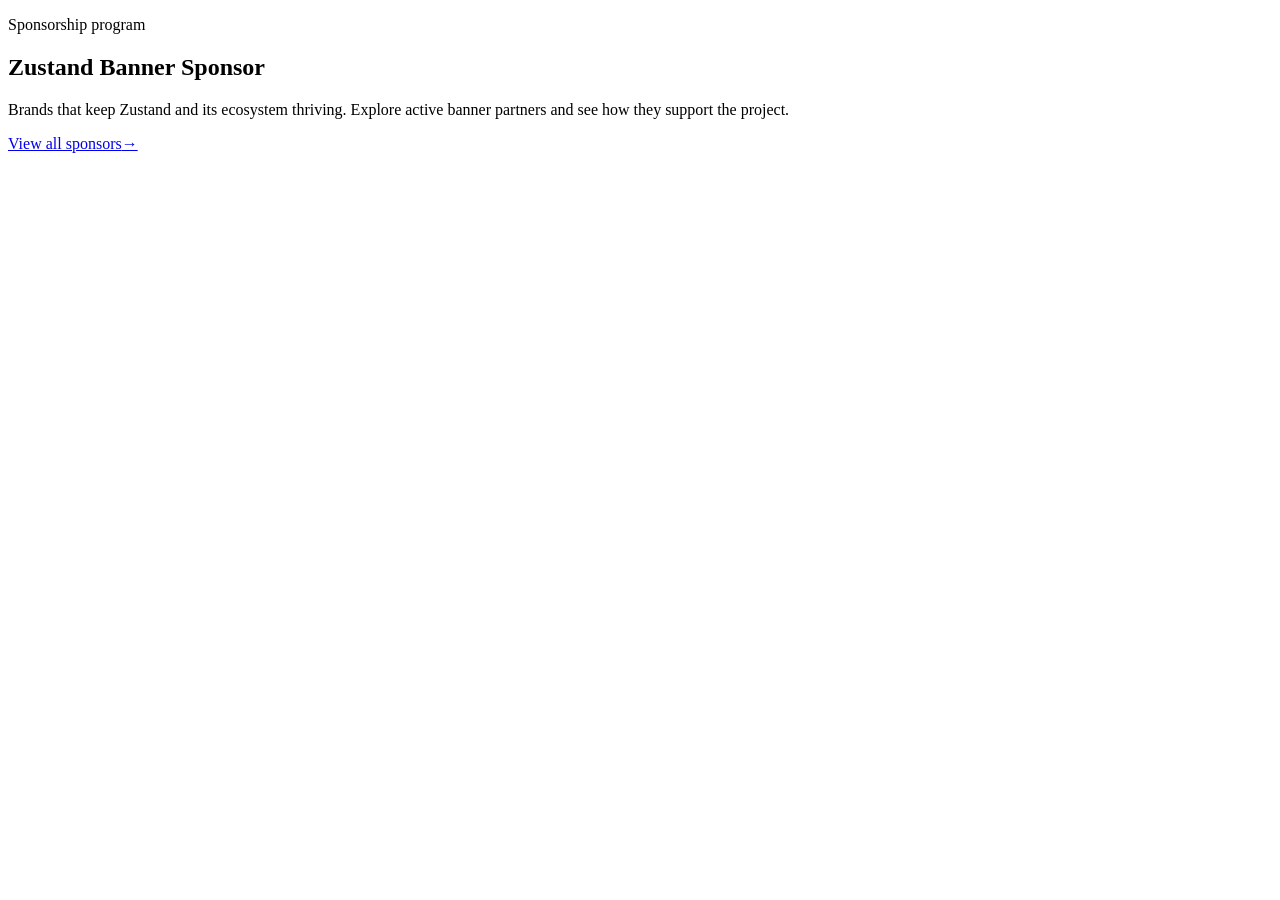
==== index.html @ 01b8ae3c "deploy: dai-shi/zustand-banner-sponsor-src@34c8b7e46b8780538e61546810bc37984a7c7473" ====
<!DOCTYPE html><html><head><meta charSet="utf-8"/><meta name="viewport" content="width=device-width, initial-scale=1"/><link rel="stylesheet" href="/zustand-banner-sponsor/assets/_layout-D6yDmQ51.css" data-rsc-css-href="/zustand-banner-sponsor/assets/_layout-D6yDmQ51.css" data-precedence="vite-rsc/importer-resources"/><link rel="stylesheet" href="https://fonts.googleapis.com/css2?family=Nunito:ital,wght@0,400;0,700;1,400;1,700&amp;display=swap" data-precedence="font"/><link rel="modulepreload" href="/zustand-banner-sponsor/assets/client-F_ObNibl.js" crossorigin=""/><link rel="modulepreload" href="/zustand-banner-sponsor/assets/index-ClcxDNoL.js" crossorigin=""/><link rel="preload" href="/zustand-banner-sponsor/assets/_layout-D6yDmQ51.css" as="stylesheet"/><link rel="preload" href="https://fonts.googleapis.com/css2?family=Nunito:ital,wght@0,400;0,700;1,400;1,700&amp;display=swap" as="stylesheet"/><meta name="generator" content="Waku"/><meta name="httpstatus" content="200"/><link rel="preconnect" href="https://fonts.googleapis.com"/><link rel="preconnect" href="https://fonts.gstatic.com" crossorigin=""/><title>Zustand Banner Sponsor</title></head><body><div class="font-[&#x27;Nunito&#x27;]"><main class="m-6 flex items-center *:min-h-64 *:min-w-64 lg:m-0 lg:min-h-svh lg:justify-center"><div class="space-y-8"><section class="overflow-hidden rounded-3xl bg-gradient-to-r from-slate-900 via-slate-800 to-slate-900 text-white shadow-xl"><div class="relative isolate p-8 sm:p-10"><div aria-hidden="true" class="pointer-events-none absolute inset-y-0 right-10 w-48 rounded-full bg-white/10 blur-3xl -z-10"></div><p class="text-sm font-semibold uppercase tracking-[0.25em] text-slate-200">Sponsorship program</p><h1 class="mt-4 text-4xl font-black tracking-tight sm:text-5xl">Zustand Banner Sponsor</h1><p class="mt-3 max-w-3xl text-lg text-slate-200">Brands that keep Zustand and its ecosystem thriving. Explore active banner partners and see how they support the project.</p><div class="mt-6 flex flex-wrap gap-3"><a class="inline-flex items-center gap-2 rounded-full bg-white px-4 py-2 text-sm font-semibold text-slate-900 shadow-md shadow-slate-900/20 transition hover:-translate-y-0.5 hover:shadow-lg" href="/zustand-banner-sponsor/sponsors">View all sponsors<span aria-hidden="true">→</span></a></div></div></section></div></main></div><script id="_R_">
    globalThis.__WAKU_HYDRATE__ = true;
    globalThis.__WAKU_PREFETCHED__ = {
      "R/_root": Promise.resolve(new Response(new ReadableStream({start(c) {const d = (self.__FLIGHT_DATA ||= []);const t = new TextEncoder();const f = (s) => c.enqueue(typeof s === 'string' ? t.encode(s) : s);d.forEach(f);d.length = 0;d.push = f;if (document.readyState === 'loading') {document.addEventListener('DOMContentLoaded', () => c.close());} else {c.close();}}})))
    };
  import("/zustand-banner-sponsor/assets/index-ClcxDNoL.js")</script><script>(self.__FLIGHT_DATA||=[]).push("1:I[\"6d786e16fc6b\",[],\"ErrorBoundary\",1]\n2:I[\"3fb973e28314\",[],\"Children\",1]\n3:I[\"3fb973e28314\",[],\"Slot\",1]\n4:I[\"6d786e16fc6b\",[],\"Link\",1]\n:HL[\"/zustand-banner-sponsor/assets/_layout-D6yDmQ51.css\",\"stylesheet\"]\n:HL[\"https://fonts.googleapis.com/css2?family=Nunito:ital,wght@0,400;0,700;1,400;1,700&display=swap\",\"stylesheet\"]\n")</script><script>(self.__FLIGHT_DATA||=[]).push("0:{\"root\":[\"$\",\"$L1\",null,{\"children\":[\"$\",\"html\",null,{\"children\":[[\"$\",\"head\",null,{}],[\"$\",\"body\",null,{\"children\":[\"$\",\"$L2\",null,{}]}]]}]}],\"layout:/\":[[[\"$\",\"link\",\"css:/zustand-banner-sponsor/assets/_layout-D6yDmQ51.css\",{\"rel\":\"stylesheet\",\"precedence\":\"vite-rsc/importer-resources\",\"href\":\"/zustand-banner-sponsor/assets/_layout-D6yDmQ51.css\",\"data-rsc-css-href\":\"/zustand-banner-sponsor/assets/_layout-D6yDmQ51.css\"}],\"$undefined\"],[\"$\",\"div\",null,{\"className\":\"font-['Nunito']\",\"children\":[[\"$\",\"link\",null,{\"rel\":\"preconnect\",\"href\":\"https://fonts.googleapis.com\"}],[\"$\",\"link\",null,{\"rel\":\"preconnect\",\"href\":\"https://fonts.gstatic.com\",\"crossOrigin\":\"\"}],[\"$\",\"link\",null,{\"rel\":\"stylesheet\",\"href\":\"https://fonts.googleapis.com/css2?family=Nunito:ital,wght@0,400;0,700;1,400;1,700&display=swap\",\"precedence\":\"font\"}],[\"$\",\"main\",null,{\"className\":\"m-6 flex items-center *:min-h-64 *:min-w-64 lg:m-0 lg:min-h-svh lg:justify-center\",\"children\":[\"$\",\"$L2\",null,{}]}]]}]],\"route:/\":[\"$\",\"$L3\",null,{\"id\":\"layout:/\",\"children\":[\"$\",\"$L3\",null,{\"id\":\"page:/\"}]}],\"page:/\":[\"$\",\"div\",null,{\"className\":\"space-y-8\",\"children\":[[\"$\",\"title\",null,{\"children\":\"Zustand Banner Sponsor\"}],[\"$\",\"section\",null,{\"className\":\"overflow-hidden rounded-3xl bg-gradient-to-r from-slate-900 via-slate-800 to-slate-900 text-white shadow-xl\",\"children\":[\"$\",\"div\",null,{\"className\":\"relative isolate p-8 sm:p-10\",\"children\":[[\"$\",\"div\",null,{\"aria-hidden\":\"true\",\"className\":\"pointer-events-none absolute inset-y-0 right-10 w-48 rounded-full bg-white/10 blur-3xl -z-10\"}],[\"$\",\"p\",null,{\"className\":\"text-sm font-semibold uppercase tracking-[0.25em] text-slate-200\",\"children\":\"Sponsorship program\"}],[\"$\",\"h1\",null,{\"className\":\"mt-4 text-4xl font-black tracking-tight sm:text-5xl\",\"children\":\"Zustand Banner Sponsor\"}],[\"$\",\"p\",null,{\"className\":\"mt-3 max-w-3xl text-lg text-slate-200\",\"children\":\"Brands that keep Zustand and its ecosystem thriving. Explore active banner partners and see how they support the project.\"}],[\"$\",\"div\",null,{\"className\":\"mt-6 flex flex-wrap gap-3\",\"children\":[\"$\",\"$L4\",null,{\"to\":\"/sponsors\",\"className\":\"inline-flex items-center gap-2 rounded-full bg-white px-4 py-2 text-sm font-semibold text-slate-900 shadow-md shadow-slate-900/20 transition hover:-translate-y-0.5 hover:shadow-lg\",\"children\":[\"View all sponsors\",[\"$\",\"span\",null,{\"aria-hidden\":\"true\",\"children\":\"→\"}]]}]}]]}]}]]}],\"ROUTE\":[\"/\",\"\"],\"IS_STATIC\":true}\n")</script></body></html>
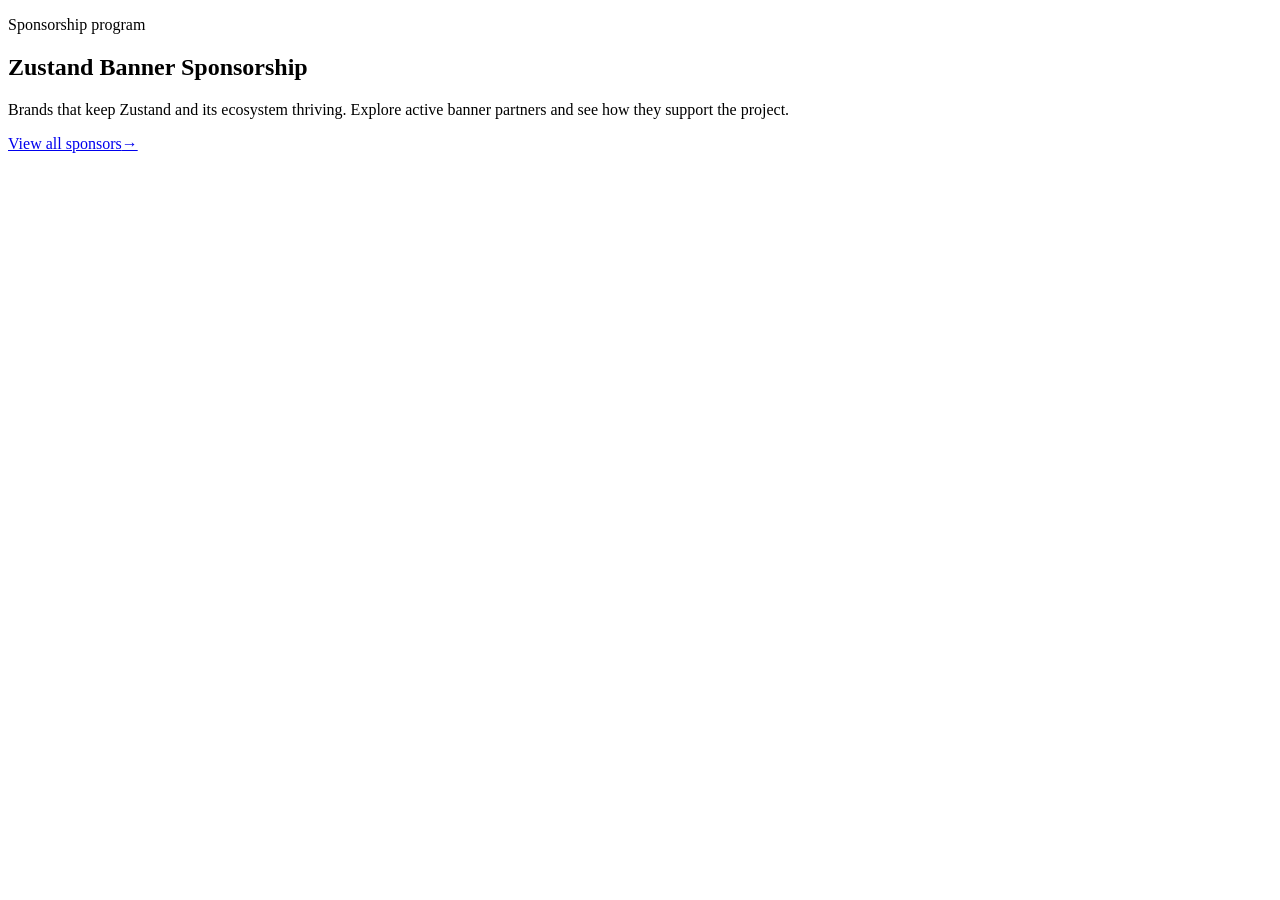
==== commit b49de67e: "deploy: dai-shi/zustand-banner-sponsorship-src@0646f0c35f9b880faa8c17bac803fde6d9abb413" ====
--- a/index.html
+++ b/index.html
@@ -1,6 +1,6 @@
-<!DOCTYPE html><html><head><meta charSet="utf-8"/><meta name="viewport" content="width=device-width, initial-scale=1"/><link rel="stylesheet" href="/zustand-banner-sponsor/assets/_layout-D6yDmQ51.css" data-rsc-css-href="/zustand-banner-sponsor/assets/_layout-D6yDmQ51.css" data-precedence="vite-rsc/importer-resources"/><link rel="stylesheet" href="https://fonts.googleapis.com/css2?family=Nunito:ital,wght@0,400;0,700;1,400;1,700&amp;display=swap" data-precedence="font"/><link rel="modulepreload" href="/zustand-banner-sponsor/assets/client-F_ObNibl.js" crossorigin=""/><link rel="modulepreload" href="/zustand-banner-sponsor/assets/index-ClcxDNoL.js" crossorigin=""/><link rel="preload" href="/zustand-banner-sponsor/assets/_layout-D6yDmQ51.css" as="stylesheet"/><link rel="preload" href="https://fonts.googleapis.com/css2?family=Nunito:ital,wght@0,400;0,700;1,400;1,700&amp;display=swap" as="stylesheet"/><meta name="generator" content="Waku"/><meta name="httpstatus" content="200"/><link rel="preconnect" href="https://fonts.googleapis.com"/><link rel="preconnect" href="https://fonts.gstatic.com" crossorigin=""/><title>Zustand Banner Sponsor</title></head><body><div class="font-[&#x27;Nunito&#x27;]"><main class="m-6 flex items-center *:min-h-64 *:min-w-64 lg:m-0 lg:min-h-svh lg:justify-center"><div class="space-y-8"><section class="overflow-hidden rounded-3xl bg-gradient-to-r from-slate-900 via-slate-800 to-slate-900 text-white shadow-xl"><div class="relative isolate p-8 sm:p-10"><div aria-hidden="true" class="pointer-events-none absolute inset-y-0 right-10 w-48 rounded-full bg-white/10 blur-3xl -z-10"></div><p class="text-sm font-semibold uppercase tracking-[0.25em] text-slate-200">Sponsorship program</p><h1 class="mt-4 text-4xl font-black tracking-tight sm:text-5xl">Zustand Banner Sponsor</h1><p class="mt-3 max-w-3xl text-lg text-slate-200">Brands that keep Zustand and its ecosystem thriving. Explore active banner partners and see how they support the project.</p><div class="mt-6 flex flex-wrap gap-3"><a class="inline-flex items-center gap-2 rounded-full bg-white px-4 py-2 text-sm font-semibold text-slate-900 shadow-md shadow-slate-900/20 transition hover:-translate-y-0.5 hover:shadow-lg" href="/zustand-banner-sponsor/sponsors">View all sponsors<span aria-hidden="true">→</span></a></div></div></section></div></main></div><script id="_R_">
+<!DOCTYPE html><html><head><meta charSet="utf-8"/><meta name="viewport" content="width=device-width, initial-scale=1"/><link rel="stylesheet" href="/zustand-banner-sponsor/assets/_layout-D6yDmQ51.css" data-rsc-css-href="/zustand-banner-sponsor/assets/_layout-D6yDmQ51.css" data-precedence="vite-rsc/importer-resources"/><link rel="stylesheet" href="https://fonts.googleapis.com/css2?family=Nunito:ital,wght@0,400;0,700;1,400;1,700&amp;display=swap" data-precedence="font"/><link rel="modulepreload" href="/zustand-banner-sponsor/assets/client-F_ObNibl.js" crossorigin=""/><link rel="modulepreload" href="/zustand-banner-sponsor/assets/index-ClcxDNoL.js" crossorigin=""/><link rel="preload" href="/zustand-banner-sponsor/assets/_layout-D6yDmQ51.css" as="stylesheet"/><link rel="preload" href="https://fonts.googleapis.com/css2?family=Nunito:ital,wght@0,400;0,700;1,400;1,700&amp;display=swap" as="stylesheet"/><meta name="generator" content="Waku"/><meta name="httpstatus" content="200"/><link rel="preconnect" href="https://fonts.googleapis.com"/><link rel="preconnect" href="https://fonts.gstatic.com" crossorigin=""/><title>Zustand Banner Sponsorship</title></head><body><div class="font-[&#x27;Nunito&#x27;]"><main class="m-6 flex items-center *:min-h-64 *:min-w-64 lg:m-0 lg:min-h-svh lg:justify-center"><div class="space-y-8"><section class="overflow-hidden rounded-3xl bg-gradient-to-r from-slate-900 via-slate-800 to-slate-900 text-white shadow-xl"><div class="relative isolate p-8 sm:p-10"><div aria-hidden="true" class="pointer-events-none absolute inset-y-0 right-10 w-48 rounded-full bg-white/10 blur-3xl -z-10"></div><p class="text-sm font-semibold uppercase tracking-[0.25em] text-slate-200">Sponsorship program</p><h1 class="mt-4 text-4xl font-black tracking-tight sm:text-5xl">Zustand Banner Sponsorship</h1><p class="mt-3 max-w-3xl text-lg text-slate-200">Brands that keep Zustand and its ecosystem thriving. Explore active banner partners and see how they support the project.</p><div class="mt-6 flex flex-wrap gap-3"><a class="inline-flex items-center gap-2 rounded-full bg-white px-4 py-2 text-sm font-semibold text-slate-900 shadow-md shadow-slate-900/20 transition hover:-translate-y-0.5 hover:shadow-lg" href="/zustand-banner-sponsor/sponsors">View all sponsors<span aria-hidden="true">→</span></a></div></div></section></div></main></div><script id="_R_">
     globalThis.__WAKU_HYDRATE__ = true;
     globalThis.__WAKU_PREFETCHED__ = {
       "R/_root": Promise.resolve(new Response(new ReadableStream({start(c) {const d = (self.__FLIGHT_DATA ||= []);const t = new TextEncoder();const f = (s) => c.enqueue(typeof s === 'string' ? t.encode(s) : s);d.forEach(f);d.length = 0;d.push = f;if (document.readyState === 'loading') {document.addEventListener('DOMContentLoaded', () => c.close());} else {c.close();}}})))
     };
-  import("/zustand-banner-sponsor/assets/index-ClcxDNoL.js")</script><script>(self.__FLIGHT_DATA||=[]).push("1:I[\"6d786e16fc6b\",[],\"ErrorBoundary\",1]\n2:I[\"3fb973e28314\",[],\"Children\",1]\n3:I[\"3fb973e28314\",[],\"Slot\",1]\n4:I[\"6d786e16fc6b\",[],\"Link\",1]\n:HL[\"/zustand-banner-sponsor/assets/_layout-D6yDmQ51.css\",\"stylesheet\"]\n:HL[\"https://fonts.googleapis.com/css2?family=Nunito:ital,wght@0,400;0,700;1,400;1,700&display=swap\",\"stylesheet\"]\n")</script><script>(self.__FLIGHT_DATA||=[]).push("0:{\"root\":[\"$\",\"$L1\",null,{\"children\":[\"$\",\"html\",null,{\"children\":[[\"$\",\"head\",null,{}],[\"$\",\"body\",null,{\"children\":[\"$\",\"$L2\",null,{}]}]]}]}],\"layout:/\":[[[\"$\",\"link\",\"css:/zustand-banner-sponsor/assets/_layout-D6yDmQ51.css\",{\"rel\":\"stylesheet\",\"precedence\":\"vite-rsc/importer-resources\",\"href\":\"/zustand-banner-sponsor/assets/_layout-D6yDmQ51.css\",\"data-rsc-css-href\":\"/zustand-banner-sponsor/assets/_layout-D6yDmQ51.css\"}],\"$undefined\"],[\"$\",\"div\",null,{\"className\":\"font-['Nunito']\",\"children\":[[\"$\",\"link\",null,{\"rel\":\"preconnect\",\"href\":\"https://fonts.googleapis.com\"}],[\"$\",\"link\",null,{\"rel\":\"preconnect\",\"href\":\"https://fonts.gstatic.com\",\"crossOrigin\":\"\"}],[\"$\",\"link\",null,{\"rel\":\"stylesheet\",\"href\":\"https://fonts.googleapis.com/css2?family=Nunito:ital,wght@0,400;0,700;1,400;1,700&display=swap\",\"precedence\":\"font\"}],[\"$\",\"main\",null,{\"className\":\"m-6 flex items-center *:min-h-64 *:min-w-64 lg:m-0 lg:min-h-svh lg:justify-center\",\"children\":[\"$\",\"$L2\",null,{}]}]]}]],\"route:/\":[\"$\",\"$L3\",null,{\"id\":\"layout:/\",\"children\":[\"$\",\"$L3\",null,{\"id\":\"page:/\"}]}],\"page:/\":[\"$\",\"div\",null,{\"className\":\"space-y-8\",\"children\":[[\"$\",\"title\",null,{\"children\":\"Zustand Banner Sponsor\"}],[\"$\",\"section\",null,{\"className\":\"overflow-hidden rounded-3xl bg-gradient-to-r from-slate-900 via-slate-800 to-slate-900 text-white shadow-xl\",\"children\":[\"$\",\"div\",null,{\"className\":\"relative isolate p-8 sm:p-10\",\"children\":[[\"$\",\"div\",null,{\"aria-hidden\":\"true\",\"className\":\"pointer-events-none absolute inset-y-0 right-10 w-48 rounded-full bg-white/10 blur-3xl -z-10\"}],[\"$\",\"p\",null,{\"className\":\"text-sm font-semibold uppercase tracking-[0.25em] text-slate-200\",\"children\":\"Sponsorship program\"}],[\"$\",\"h1\",null,{\"className\":\"mt-4 text-4xl font-black tracking-tight sm:text-5xl\",\"children\":\"Zustand Banner Sponsor\"}],[\"$\",\"p\",null,{\"className\":\"mt-3 max-w-3xl text-lg text-slate-200\",\"children\":\"Brands that keep Zustand and its ecosystem thriving. Explore active banner partners and see how they support the project.\"}],[\"$\",\"div\",null,{\"className\":\"mt-6 flex flex-wrap gap-3\",\"children\":[\"$\",\"$L4\",null,{\"to\":\"/sponsors\",\"className\":\"inline-flex items-center gap-2 rounded-full bg-white px-4 py-2 text-sm font-semibold text-slate-900 shadow-md shadow-slate-900/20 transition hover:-translate-y-0.5 hover:shadow-lg\",\"children\":[\"View all sponsors\",[\"$\",\"span\",null,{\"aria-hidden\":\"true\",\"children\":\"→\"}]]}]}]]}]}]]}],\"ROUTE\":[\"/\",\"\"],\"IS_STATIC\":true}\n")</script></body></html>+  import("/zustand-banner-sponsor/assets/index-ClcxDNoL.js")</script><script>(self.__FLIGHT_DATA||=[]).push("1:I[\"6d786e16fc6b\",[],\"ErrorBoundary\",1]\n2:I[\"3fb973e28314\",[],\"Children\",1]\n3:I[\"3fb973e28314\",[],\"Slot\",1]\n4:I[\"6d786e16fc6b\",[],\"Link\",1]\n:HL[\"/zustand-banner-sponsor/assets/_layout-D6yDmQ51.css\",\"stylesheet\"]\n:HL[\"https://fonts.googleapis.com/css2?family=Nunito:ital,wght@0,400;0,700;1,400;1,700&display=swap\",\"stylesheet\"]\n")</script><script>(self.__FLIGHT_DATA||=[]).push("0:{\"root\":[\"$\",\"$L1\",null,{\"children\":[\"$\",\"html\",null,{\"children\":[[\"$\",\"head\",null,{}],[\"$\",\"body\",null,{\"children\":[\"$\",\"$L2\",null,{}]}]]}]}],\"layout:/\":[[[\"$\",\"link\",\"css:/zustand-banner-sponsor/assets/_layout-D6yDmQ51.css\",{\"rel\":\"stylesheet\",\"precedence\":\"vite-rsc/importer-resources\",\"href\":\"/zustand-banner-sponsor/assets/_layout-D6yDmQ51.css\",\"data-rsc-css-href\":\"/zustand-banner-sponsor/assets/_layout-D6yDmQ51.css\"}],\"$undefined\"],[\"$\",\"div\",null,{\"className\":\"font-['Nunito']\",\"children\":[[\"$\",\"link\",null,{\"rel\":\"preconnect\",\"href\":\"https://fonts.googleapis.com\"}],[\"$\",\"link\",null,{\"rel\":\"preconnect\",\"href\":\"https://fonts.gstatic.com\",\"crossOrigin\":\"\"}],[\"$\",\"link\",null,{\"rel\":\"stylesheet\",\"href\":\"https://fonts.googleapis.com/css2?family=Nunito:ital,wght@0,400;0,700;1,400;1,700&display=swap\",\"precedence\":\"font\"}],[\"$\",\"main\",null,{\"className\":\"m-6 flex items-center *:min-h-64 *:min-w-64 lg:m-0 lg:min-h-svh lg:justify-center\",\"children\":[\"$\",\"$L2\",null,{}]}]]}]],\"route:/\":[\"$\",\"$L3\",null,{\"id\":\"layout:/\",\"children\":[\"$\",\"$L3\",null,{\"id\":\"page:/\"}]}],\"page:/\":[\"$\",\"div\",null,{\"className\":\"space-y-8\",\"children\":[[\"$\",\"title\",null,{\"children\":\"Zustand Banner Sponsorship\"}],[\"$\",\"section\",null,{\"className\":\"overflow-hidden rounded-3xl bg-gradient-to-r from-slate-900 via-slate-800 to-slate-900 text-white shadow-xl\",\"children\":[\"$\",\"div\",null,{\"className\":\"relative isolate p-8 sm:p-10\",\"children\":[[\"$\",\"div\",null,{\"aria-hidden\":\"true\",\"className\":\"pointer-events-none absolute inset-y-0 right-10 w-48 rounded-full bg-white/10 blur-3xl -z-10\"}],[\"$\",\"p\",null,{\"className\":\"text-sm font-semibold uppercase tracking-[0.25em] text-slate-200\",\"children\":\"Sponsorship program\"}],[\"$\",\"h1\",null,{\"className\":\"mt-4 text-4xl font-black tracking-tight sm:text-5xl\",\"children\":\"Zustand Banner Sponsorship\"}],[\"$\",\"p\",null,{\"className\":\"mt-3 max-w-3xl text-lg text-slate-200\",\"children\":\"Brands that keep Zustand and its ecosystem thriving. Explore active banner partners and see how they support the project.\"}],[\"$\",\"div\",null,{\"className\":\"mt-6 flex flex-wrap gap-3\",\"children\":[\"$\",\"$L4\",null,{\"to\":\"/sponsors\",\"className\":\"inline-flex items-center gap-2 rounded-full bg-white px-4 py-2 text-sm font-semibold text-slate-900 shadow-md shadow-slate-900/20 transition hover:-translate-y-0.5 hover:shadow-lg\",\"children\":[\"View all sponsors\",[\"$\",\"span\",null,{\"aria-hidden\":\"true\",\"children\":\"→\"}]]}]}]]}]}]]}],\"ROUTE\":[\"/\",\"\"],\"IS_STATIC\":true}\n")</script></body></html>
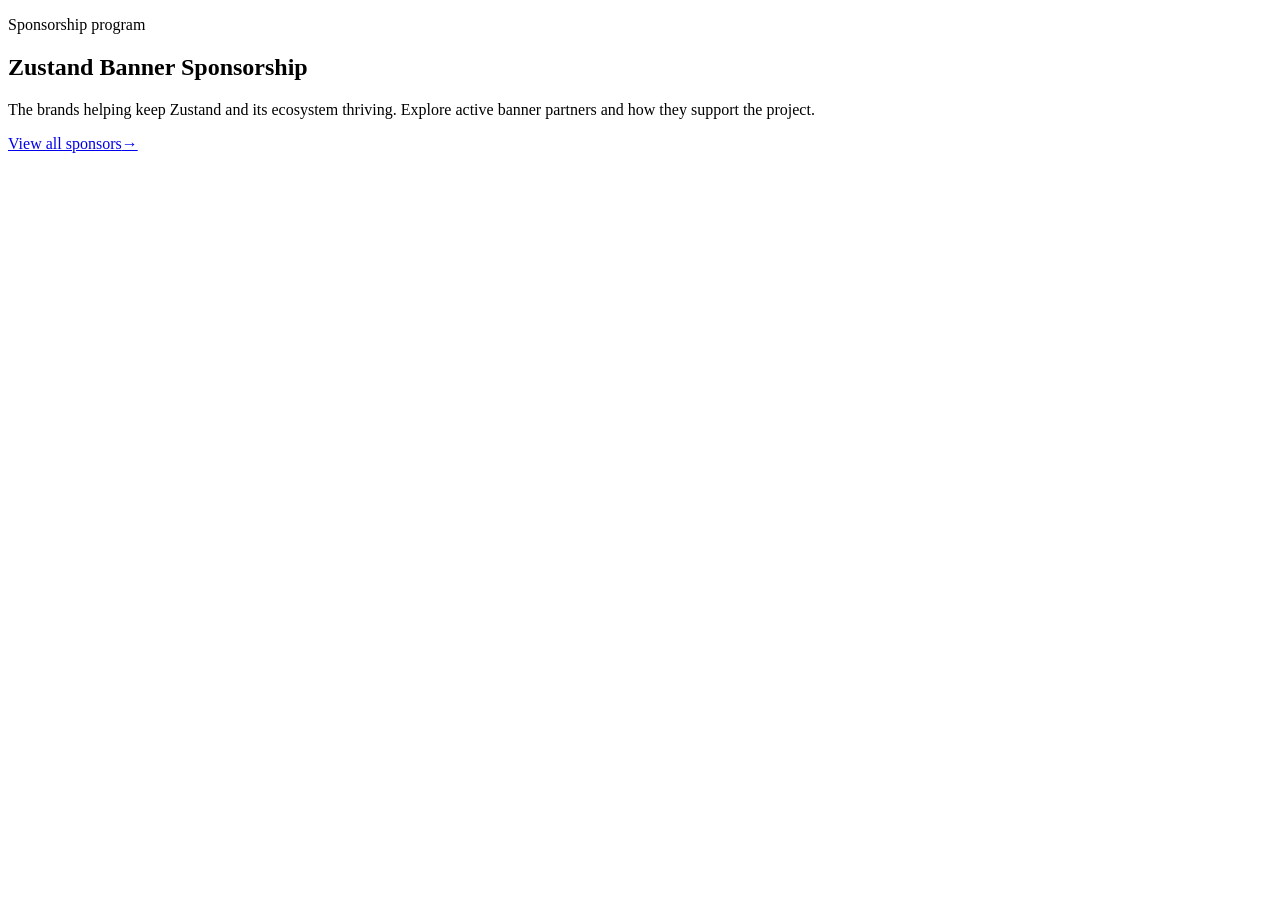
==== commit acbcce9f: "deploy: zustandjs/zustand-banner-sponsorship-src@55d35eea8167bfb86e92e86eca2768b2fd59cba3" ====
--- a/index.html
+++ b/index.html
@@ -1,6 +1,6 @@
-<!DOCTYPE html><html><head><meta charSet="utf-8"/><meta name="viewport" content="width=device-width, initial-scale=1"/><link rel="stylesheet" href="/zustand-banner-sponsor/assets/_layout-D6yDmQ51.css" data-rsc-css-href="/zustand-banner-sponsor/assets/_layout-D6yDmQ51.css" data-precedence="vite-rsc/importer-resources"/><link rel="stylesheet" href="https://fonts.googleapis.com/css2?family=Nunito:ital,wght@0,400;0,700;1,400;1,700&amp;display=swap" data-precedence="font"/><link rel="modulepreload" href="/zustand-banner-sponsor/assets/client-F_ObNibl.js" crossorigin=""/><link rel="modulepreload" href="/zustand-banner-sponsor/assets/index-ClcxDNoL.js" crossorigin=""/><link rel="preload" href="/zustand-banner-sponsor/assets/_layout-D6yDmQ51.css" as="stylesheet"/><link rel="preload" href="https://fonts.googleapis.com/css2?family=Nunito:ital,wght@0,400;0,700;1,400;1,700&amp;display=swap" as="stylesheet"/><meta name="generator" content="Waku"/><meta name="httpstatus" content="200"/><link rel="preconnect" href="https://fonts.googleapis.com"/><link rel="preconnect" href="https://fonts.gstatic.com" crossorigin=""/><title>Zustand Banner Sponsorship</title></head><body><div class="font-[&#x27;Nunito&#x27;]"><main class="m-6 flex items-center *:min-h-64 *:min-w-64 lg:m-0 lg:min-h-svh lg:justify-center"><div class="space-y-8"><section class="overflow-hidden rounded-3xl bg-gradient-to-r from-slate-900 via-slate-800 to-slate-900 text-white shadow-xl"><div class="relative isolate p-8 sm:p-10"><div aria-hidden="true" class="pointer-events-none absolute inset-y-0 right-10 w-48 rounded-full bg-white/10 blur-3xl -z-10"></div><p class="text-sm font-semibold uppercase tracking-[0.25em] text-slate-200">Sponsorship program</p><h1 class="mt-4 text-4xl font-black tracking-tight sm:text-5xl">Zustand Banner Sponsorship</h1><p class="mt-3 max-w-3xl text-lg text-slate-200">Brands that keep Zustand and its ecosystem thriving. Explore active banner partners and see how they support the project.</p><div class="mt-6 flex flex-wrap gap-3"><a class="inline-flex items-center gap-2 rounded-full bg-white px-4 py-2 text-sm font-semibold text-slate-900 shadow-md shadow-slate-900/20 transition hover:-translate-y-0.5 hover:shadow-lg" href="/zustand-banner-sponsor/sponsors">View all sponsors<span aria-hidden="true">→</span></a></div></div></section></div></main></div><script id="_R_">
+<!DOCTYPE html><html><head><meta charSet="utf-8"/><meta name="viewport" content="width=device-width, initial-scale=1"/><link rel="stylesheet" href="/zustand-banner-sponsorship/assets/_layout-C0vAXuSx.css" data-rsc-css-href="/zustand-banner-sponsorship/assets/_layout-C0vAXuSx.css" data-precedence="vite-rsc/importer-resources"/><link rel="stylesheet" href="https://fonts.googleapis.com/css2?family=Nunito:ital,wght@0,400;0,700;1,400;1,700&amp;display=swap" data-precedence="font"/><link rel="modulepreload" href="/zustand-banner-sponsorship/assets/client-B6vQY_-k.js" crossorigin=""/><link rel="modulepreload" href="/zustand-banner-sponsorship/assets/index-D1xhqaZK.js" crossorigin=""/><link rel="preload" href="/zustand-banner-sponsorship/assets/_layout-C0vAXuSx.css" as="stylesheet"/><link rel="preload" href="https://fonts.googleapis.com/css2?family=Nunito:ital,wght@0,400;0,700;1,400;1,700&amp;display=swap" as="stylesheet"/><meta name="generator" content="Waku"/><meta name="httpstatus" content="200"/><link rel="preconnect" href="https://fonts.googleapis.com"/><link rel="preconnect" href="https://fonts.gstatic.com" crossorigin=""/><title>Zustand Banner Sponsorship</title></head><body><div class="font-[&#x27;Nunito&#x27;]"><main class="m-6 flex items-center *:min-h-64 *:min-w-64 lg:m-0 lg:min-h-svh lg:justify-center"><div class="space-y-8"><section class="overflow-hidden rounded-3xl bg-gradient-to-r from-slate-900 via-slate-800 to-slate-900 text-white shadow-xl"><div class="relative isolate p-8 sm:p-10"><div aria-hidden="true" class="pointer-events-none absolute inset-y-0 right-10 w-48 rounded-full bg-white/10 blur-3xl -z-10"></div><p class="text-sm font-semibold uppercase tracking-[0.25em] text-slate-200">Sponsorship program</p><h1 class="mt-4 text-4xl font-black tracking-tight sm:text-5xl">Zustand Banner Sponsorship</h1><p class="mt-3 max-w-3xl text-lg text-slate-200">The brands helping keep Zustand and its ecosystem thriving. Explore active banner partners and how they support the project.</p><div class="mt-6 flex flex-wrap gap-3"><a class="inline-flex items-center gap-2 rounded-full bg-white px-4 py-2 text-sm font-semibold text-slate-900 shadow-md shadow-slate-900/20 transition hover:-translate-y-0.5 hover:shadow-lg" href="/zustand-banner-sponsorship/sponsors">View all sponsors<span aria-hidden="true">→</span></a></div></div></section></div></main></div><script id="_R_">
     globalThis.__WAKU_HYDRATE__ = true;
     globalThis.__WAKU_PREFETCHED__ = {
       "R/_root": Promise.resolve(new Response(new ReadableStream({start(c) {const d = (self.__FLIGHT_DATA ||= []);const t = new TextEncoder();const f = (s) => c.enqueue(typeof s === 'string' ? t.encode(s) : s);d.forEach(f);d.length = 0;d.push = f;if (document.readyState === 'loading') {document.addEventListener('DOMContentLoaded', () => c.close());} else {c.close();}}})))
     };
-  import("/zustand-banner-sponsor/assets/index-ClcxDNoL.js")</script><script>(self.__FLIGHT_DATA||=[]).push("1:I[\"6d786e16fc6b\",[],\"ErrorBoundary\",1]\n2:I[\"3fb973e28314\",[],\"Children\",1]\n3:I[\"3fb973e28314\",[],\"Slot\",1]\n4:I[\"6d786e16fc6b\",[],\"Link\",1]\n:HL[\"/zustand-banner-sponsor/assets/_layout-D6yDmQ51.css\",\"stylesheet\"]\n:HL[\"https://fonts.googleapis.com/css2?family=Nunito:ital,wght@0,400;0,700;1,400;1,700&display=swap\",\"stylesheet\"]\n")</script><script>(self.__FLIGHT_DATA||=[]).push("0:{\"root\":[\"$\",\"$L1\",null,{\"children\":[\"$\",\"html\",null,{\"children\":[[\"$\",\"head\",null,{}],[\"$\",\"body\",null,{\"children\":[\"$\",\"$L2\",null,{}]}]]}]}],\"layout:/\":[[[\"$\",\"link\",\"css:/zustand-banner-sponsor/assets/_layout-D6yDmQ51.css\",{\"rel\":\"stylesheet\",\"precedence\":\"vite-rsc/importer-resources\",\"href\":\"/zustand-banner-sponsor/assets/_layout-D6yDmQ51.css\",\"data-rsc-css-href\":\"/zustand-banner-sponsor/assets/_layout-D6yDmQ51.css\"}],\"$undefined\"],[\"$\",\"div\",null,{\"className\":\"font-['Nunito']\",\"children\":[[\"$\",\"link\",null,{\"rel\":\"preconnect\",\"href\":\"https://fonts.googleapis.com\"}],[\"$\",\"link\",null,{\"rel\":\"preconnect\",\"href\":\"https://fonts.gstatic.com\",\"crossOrigin\":\"\"}],[\"$\",\"link\",null,{\"rel\":\"stylesheet\",\"href\":\"https://fonts.googleapis.com/css2?family=Nunito:ital,wght@0,400;0,700;1,400;1,700&display=swap\",\"precedence\":\"font\"}],[\"$\",\"main\",null,{\"className\":\"m-6 flex items-center *:min-h-64 *:min-w-64 lg:m-0 lg:min-h-svh lg:justify-center\",\"children\":[\"$\",\"$L2\",null,{}]}]]}]],\"route:/\":[\"$\",\"$L3\",null,{\"id\":\"layout:/\",\"children\":[\"$\",\"$L3\",null,{\"id\":\"page:/\"}]}],\"page:/\":[\"$\",\"div\",null,{\"className\":\"space-y-8\",\"children\":[[\"$\",\"title\",null,{\"children\":\"Zustand Banner Sponsorship\"}],[\"$\",\"section\",null,{\"className\":\"overflow-hidden rounded-3xl bg-gradient-to-r from-slate-900 via-slate-800 to-slate-900 text-white shadow-xl\",\"children\":[\"$\",\"div\",null,{\"className\":\"relative isolate p-8 sm:p-10\",\"children\":[[\"$\",\"div\",null,{\"aria-hidden\":\"true\",\"className\":\"pointer-events-none absolute inset-y-0 right-10 w-48 rounded-full bg-white/10 blur-3xl -z-10\"}],[\"$\",\"p\",null,{\"className\":\"text-sm font-semibold uppercase tracking-[0.25em] text-slate-200\",\"children\":\"Sponsorship program\"}],[\"$\",\"h1\",null,{\"className\":\"mt-4 text-4xl font-black tracking-tight sm:text-5xl\",\"children\":\"Zustand Banner Sponsorship\"}],[\"$\",\"p\",null,{\"className\":\"mt-3 max-w-3xl text-lg text-slate-200\",\"children\":\"Brands that keep Zustand and its ecosystem thriving. Explore active banner partners and see how they support the project.\"}],[\"$\",\"div\",null,{\"className\":\"mt-6 flex flex-wrap gap-3\",\"children\":[\"$\",\"$L4\",null,{\"to\":\"/sponsors\",\"className\":\"inline-flex items-center gap-2 rounded-full bg-white px-4 py-2 text-sm font-semibold text-slate-900 shadow-md shadow-slate-900/20 transition hover:-translate-y-0.5 hover:shadow-lg\",\"children\":[\"View all sponsors\",[\"$\",\"span\",null,{\"aria-hidden\":\"true\",\"children\":\"→\"}]]}]}]]}]}]]}],\"ROUTE\":[\"/\",\"\"],\"IS_STATIC\":true}\n")</script></body></html>+  import("/zustand-banner-sponsorship/assets/index-D1xhqaZK.js")</script><script>(self.__FLIGHT_DATA||=[]).push("1:I[\"6d786e16fc6b\",[],\"ErrorBoundary\",1]\n2:I[\"3fb973e28314\",[],\"Children\",1]\n3:I[\"3fb973e28314\",[],\"Slot\",1]\n4:I[\"6d786e16fc6b\",[],\"Link\",1]\n:HL[\"/zustand-banner-sponsorship/assets/_layout-C0vAXuSx.css\",\"stylesheet\"]\n:HL[\"https://fonts.googleapis.com/css2?family=Nunito:ital,wght@0,400;0,700;1,400;1,700&display=swap\",\"stylesheet\"]\n")</script><script>(self.__FLIGHT_DATA||=[]).push("0:{\"root\":[\"$\",\"$L1\",null,{\"children\":[\"$\",\"html\",null,{\"children\":[[\"$\",\"head\",null,{}],[\"$\",\"body\",null,{\"children\":[\"$\",\"$L2\",null,{}]}]]}]}],\"layout:/\":[[[\"$\",\"link\",\"css:/zustand-banner-sponsorship/assets/_layout-C0vAXuSx.css\",{\"rel\":\"stylesheet\",\"precedence\":\"vite-rsc/importer-resources\",\"href\":\"/zustand-banner-sponsorship/assets/_layout-C0vAXuSx.css\",\"data-rsc-css-href\":\"/zustand-banner-sponsorship/assets/_layout-C0vAXuSx.css\"}],\"$undefined\"],[\"$\",\"div\",null,{\"className\":\"font-['Nunito']\",\"children\":[[\"$\",\"link\",null,{\"rel\":\"preconnect\",\"href\":\"https://fonts.googleapis.com\"}],[\"$\",\"link\",null,{\"rel\":\"preconnect\",\"href\":\"https://fonts.gstatic.com\",\"crossOrigin\":\"\"}],[\"$\",\"link\",null,{\"rel\":\"stylesheet\",\"href\":\"https://fonts.googleapis.com/css2?family=Nunito:ital,wght@0,400;0,700;1,400;1,700&display=swap\",\"precedence\":\"font\"}],[\"$\",\"main\",null,{\"className\":\"m-6 flex items-center *:min-h-64 *:min-w-64 lg:m-0 lg:min-h-svh lg:justify-center\",\"children\":[\"$\",\"$L2\",null,{}]}]]}]],\"route:/\":[\"$\",\"$L3\",null,{\"id\":\"layout:/\",\"children\":[\"$\",\"$L3\",null,{\"id\":\"page:/\"}]}],\"page:/\":[\"$\",\"div\",null,{\"className\":\"space-y-8\",\"children\":[[\"$\",\"title\",null,{\"children\":\"Zustand Banner Sponsorship\"}],[\"$\",\"section\",null,{\"className\":\"overflow-hidden rounded-3xl bg-gradient-to-r from-slate-900 via-slate-800 to-slate-900 text-white shadow-xl\",\"children\":[\"$\",\"div\",null,{\"className\":\"relative isolate p-8 sm:p-10\",\"children\":[[\"$\",\"div\",null,{\"aria-hidden\":\"true\",\"className\":\"pointer-events-none absolute inset-y-0 right-10 w-48 rounded-full bg-white/10 blur-3xl -z-10\"}],[\"$\",\"p\",null,{\"className\":\"text-sm font-semibold uppercase tracking-[0.25em] text-slate-200\",\"children\":\"Sponsorship program\"}],[\"$\",\"h1\",null,{\"className\":\"mt-4 text-4xl font-black tracking-tight sm:text-5xl\",\"children\":\"Zustand Banner Sponsorship\"}],[\"$\",\"p\",null,{\"className\":\"mt-3 max-w-3xl text-lg text-slate-200\",\"children\":\"The brands helping keep Zustand and its ecosystem thriving. Explore active banner partners and how they support the project.\"}],[\"$\",\"div\",null,{\"className\":\"mt-6 flex flex-wrap gap-3\",\"children\":[\"$\",\"$L4\",null,{\"to\":\"/sponsors\",\"className\":\"inline-flex items-center gap-2 rounded-full bg-white px-4 py-2 text-sm font-semibold text-slate-900 shadow-md shadow-slate-900/20 transition hover:-translate-y-0.5 hover:shadow-lg\",\"children\":[\"View all sponsors\",[\"$\",\"span\",null,{\"aria-hidden\":\"true\",\"children\":\"→\"}]]}]}]]}]}]]}],\"ROUTE\":[\"/\",\"\"],\"IS_STATIC\":true}\n")</script></body></html>
